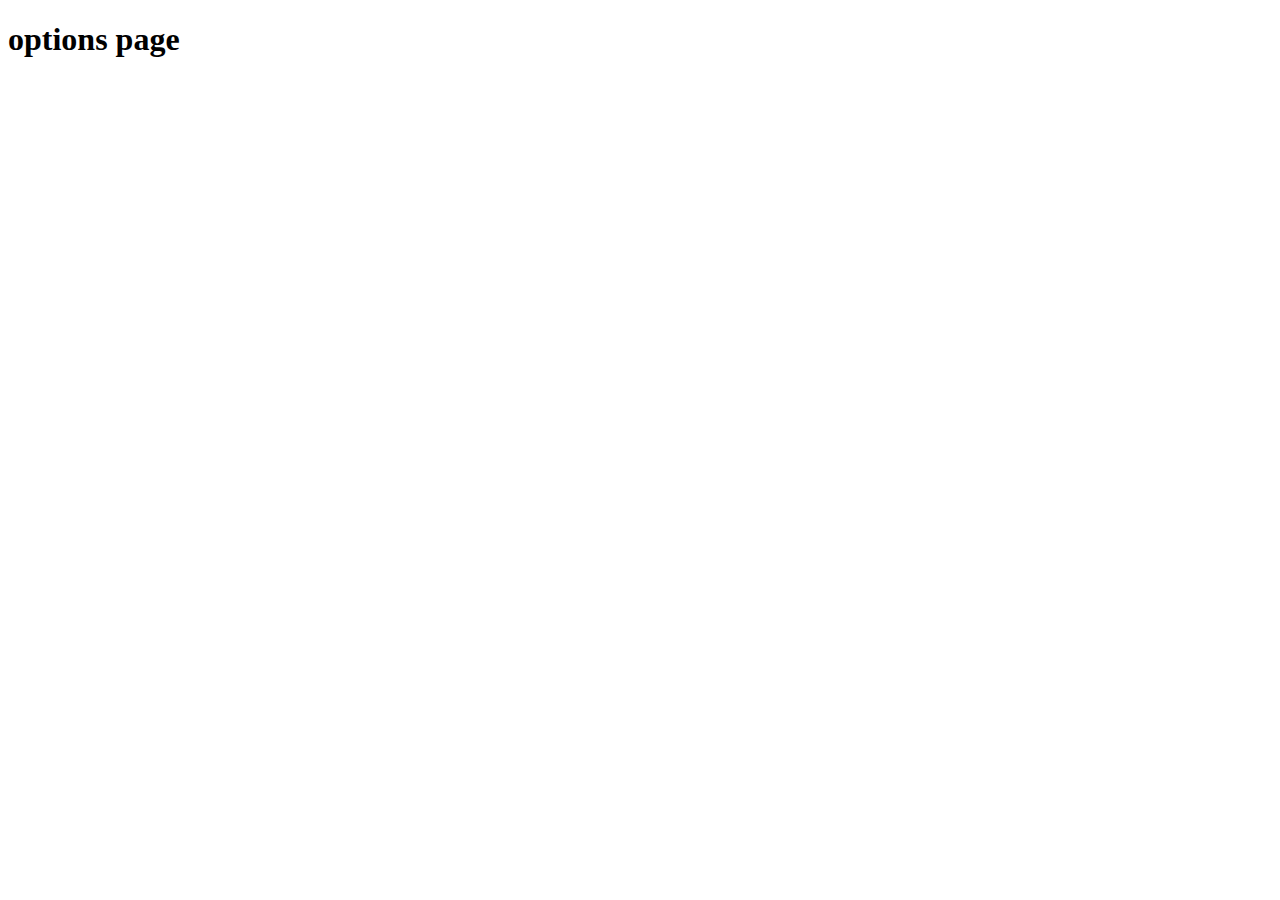
==== pages/options.html @ dce2a105 "add options" ====
<!DOCTYPE html>
<html>
<head>
    <meta charset='utf-8'>
    <meta http-equiv='X-UA-Compatible' content='IE=edge'>
    <title>links</title>
    <meta name='viewport' content='width=device-width, initial-scale=1'>
</head>
<body>
    <h1>options page</h1>
</body>
</html>
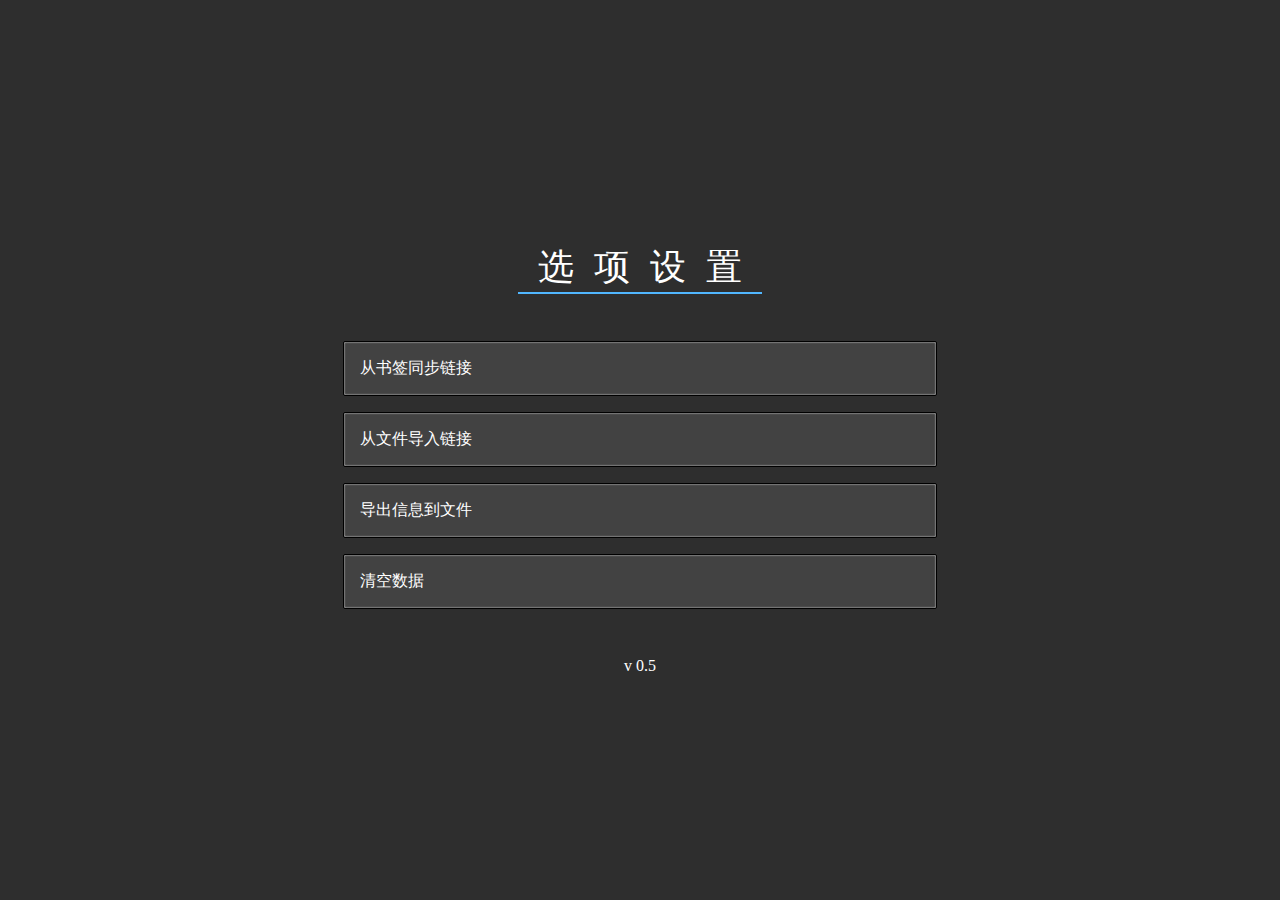
==== commit bc0aebf9: "import bookmark to ext" ====
--- a/pages/options.html
+++ b/pages/options.html
@@ -3,10 +3,93 @@
 <head>
     <meta charset='utf-8'>
     <meta http-equiv='X-UA-Compatible' content='IE=edge'>
-    <title>links</title>
+    <title>bok setting</title>
     <meta name='viewport' content='width=device-width, initial-scale=1'>
+    <style>
+        * {
+            margin: 0;
+            padding: 0;
+            font-size: 16px;
+        }
+        body {
+            background: #2e2e2e;
+            color: #ffffff;
+            width: 100vw;
+            height: 100vh;
+        }
+        .flex-c {
+            display: flex;
+            flex-direction: column;
+        }
+        .xy-center {
+            align-items: center;
+            justify-content: center;
+        }
+        .title {
+            border-bottom: 2px solid #51b7ff;
+            font-size: 36px;
+            margin-bottom: 2rem;
+            letter-spacing: 20px;
+            text-indent: 20px;
+        }
+        .main {
+            width: 600px;
+            height: 300px;
+            padding: 1rem;
+        }
+        .list {
+            padding: 1rem;
+            margin: 1rem;
+        }
+        .item {
+            width: 560px;
+            border: 1px solid #000;
+            background: #424242;
+            border-radius: 2px;
+            padding: 1rem;
+            margin-bottom: 1rem;
+            cursor: pointer;
+            user-select: none;
+            box-shadow: inset 0px 0px 2px #ffffff;
+            position: relative;
+        }
+        .item:hover {
+            border: 1px solid #adb8ff;
+            box-shadow: 2px 2px #000000;
+        }
+        .progress-tip {
+            color: #0f6;
+            position: absolute;
+            bottom: 6px;
+            right: 6px;
+            font-size: 12px;
+        }
+    </style>
 </head>
-<body>
-    <h1>options page</h1>
+<body class="flex-c xy-center">
+    <div class="title">选项设置</div>
+    <div class="flex-c xy-center main">
+        <div class="list">
+            <div class="item from-bookmark">
+                <font>从书签同步链接</font>
+                <font class="progress-tip"></font>
+            </div>
+            <div class="item from-json">
+                <font>从文件导入链接</font>
+                <font class="progress-tip"></font>
+            </div>
+            <div class="item download">
+                <font>导出信息到文件</font>
+                <font class="progress-tip"></font>
+            </div>
+            <div class="item delete">
+                <font>清空数据</font>
+                <font class="progress-tip"></font>
+            </div>
+        </div>
+        <div class="version">v 0.5</div>
+    </div>
 </body>
+<script type="text/javascript" src="../js/jquery-3.3.1.min.js"></script>
+<script type="text/javascript" src="../js/option.js"></script>
 </html>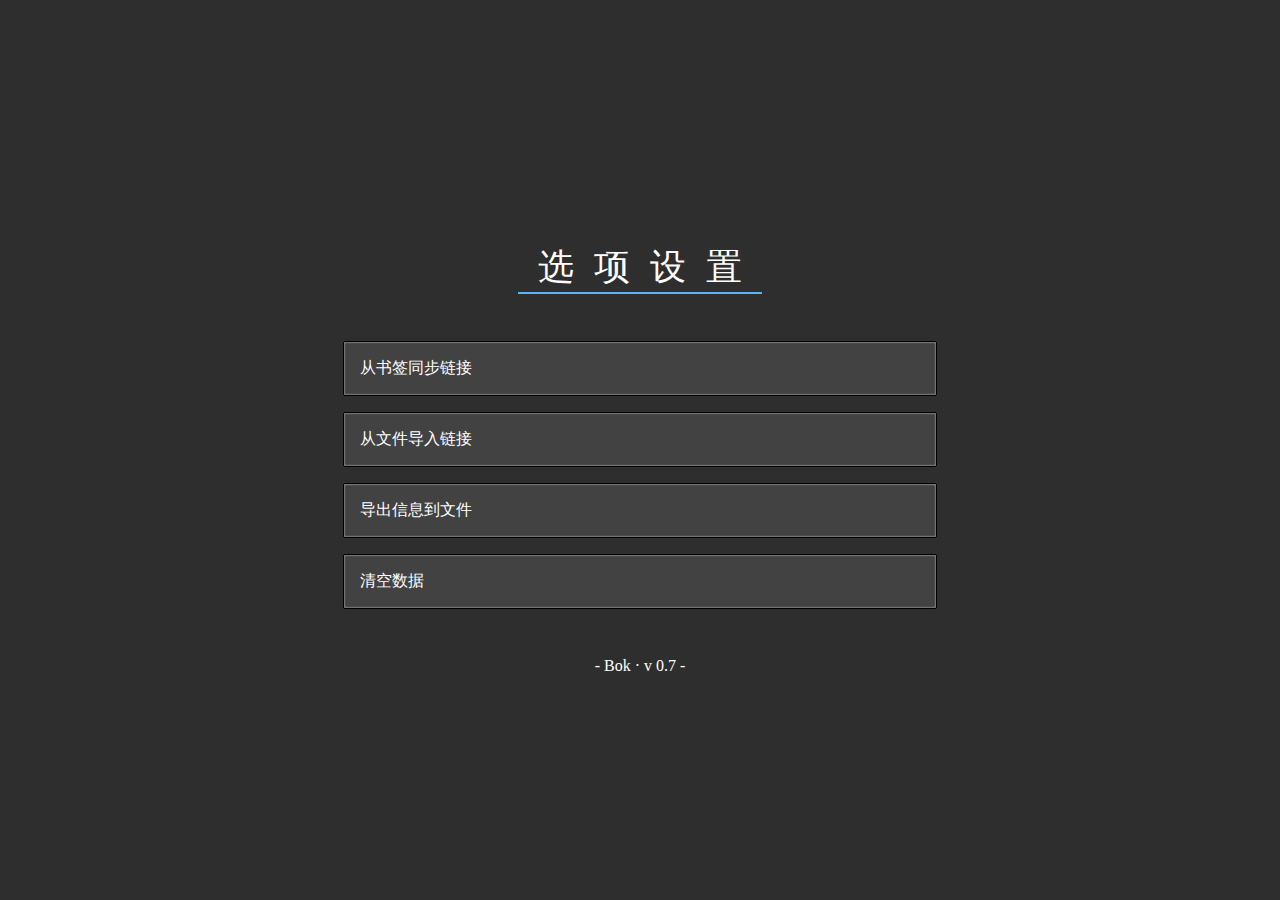
==== commit 7926874e: "update option page" ====
--- a/pages/options.html
+++ b/pages/options.html
@@ -3,7 +3,7 @@
 <head>
     <meta charset='utf-8'>
     <meta http-equiv='X-UA-Compatible' content='IE=edge'>
-    <title>bok setting</title>
+    <title>Bok Setting</title>
     <meta name='viewport' content='width=device-width, initial-scale=1'>
     <style>
         * {
@@ -36,6 +36,7 @@
             width: 600px;
             height: 300px;
             padding: 1rem;
+            position: relative;
         }
         .list {
             padding: 1rem;
@@ -64,6 +65,17 @@
             right: 6px;
             font-size: 12px;
         }
+        .dye {
+            display: none !important;
+        }
+        .fj-confirm {
+            position: absolute;
+            right: -50px;
+            top: 97px;
+            background: #088937;
+            padding: 0.2rem 0.6rem;
+            cursor: pointer;
+        }
     </style>
 </head>
 <body class="flex-c xy-center">
@@ -87,9 +99,14 @@
                 <font class="progress-tip"></font>
             </div>
         </div>
-        <div class="version">v 0.5</div>
+        <div class="fj-confirm dye">确定</div>
+        <div class="version">- Bok · v 0.7 -</div>
+    </div>
+    <div class="hide-eara dye">
+        <input class="j-file" type="file">
     </div>
 </body>
 <script type="text/javascript" src="../js/jquery-3.3.1.min.js"></script>
+<script type="text/javascript" src="../js/tool.js"></script>
 <script type="text/javascript" src="../js/option.js"></script>
 </html>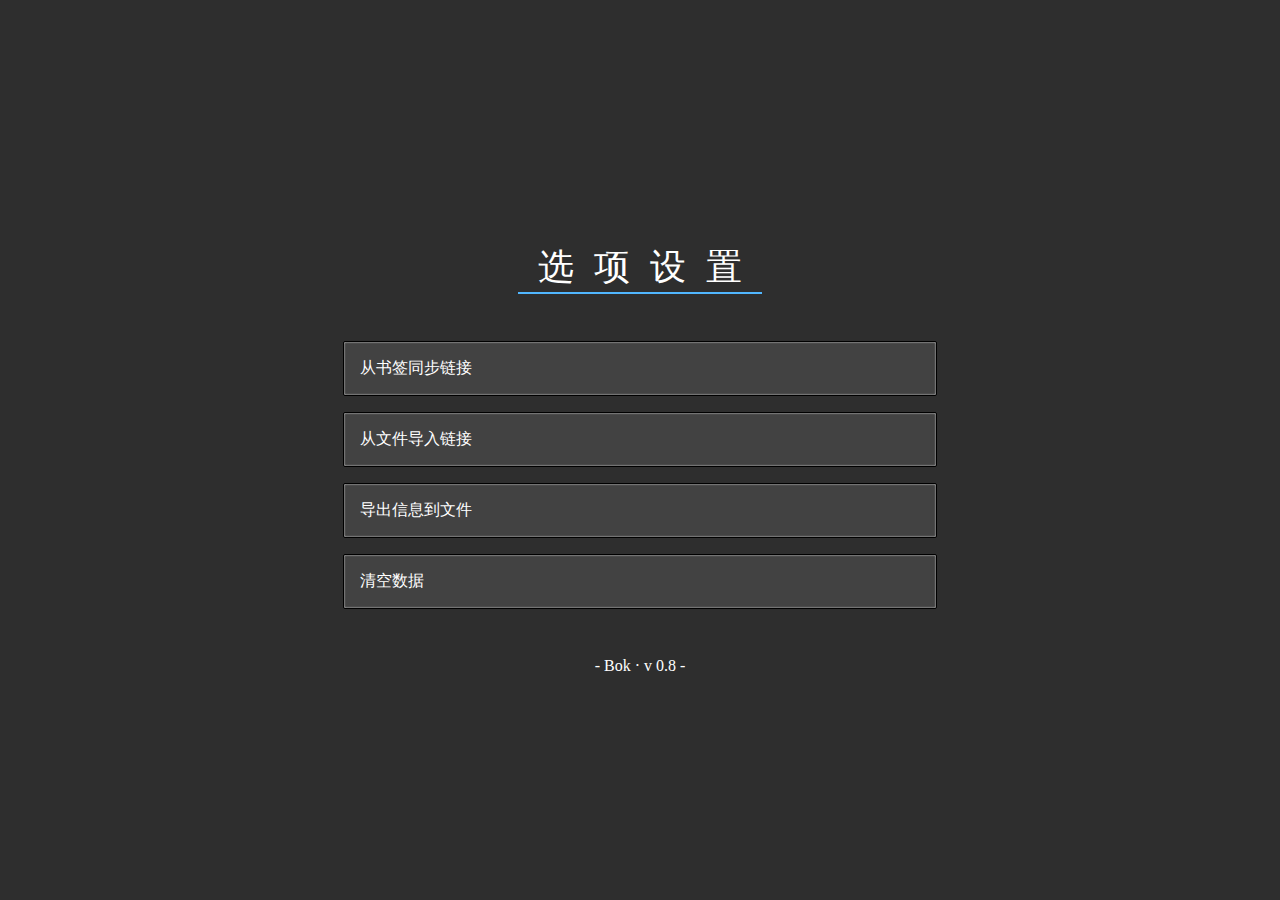
==== commit 3915fd47: "update version" ====
--- a/pages/options.html
+++ b/pages/options.html
@@ -100,7 +100,7 @@
             </div>
         </div>
         <div class="fj-confirm dye">确定</div>
-        <div class="version">- Bok · v 0.7 -</div>
+        <div class="version">- Bok · v 0.8 -</div>
     </div>
     <div class="hide-eara dye">
         <input class="j-file" type="file">
